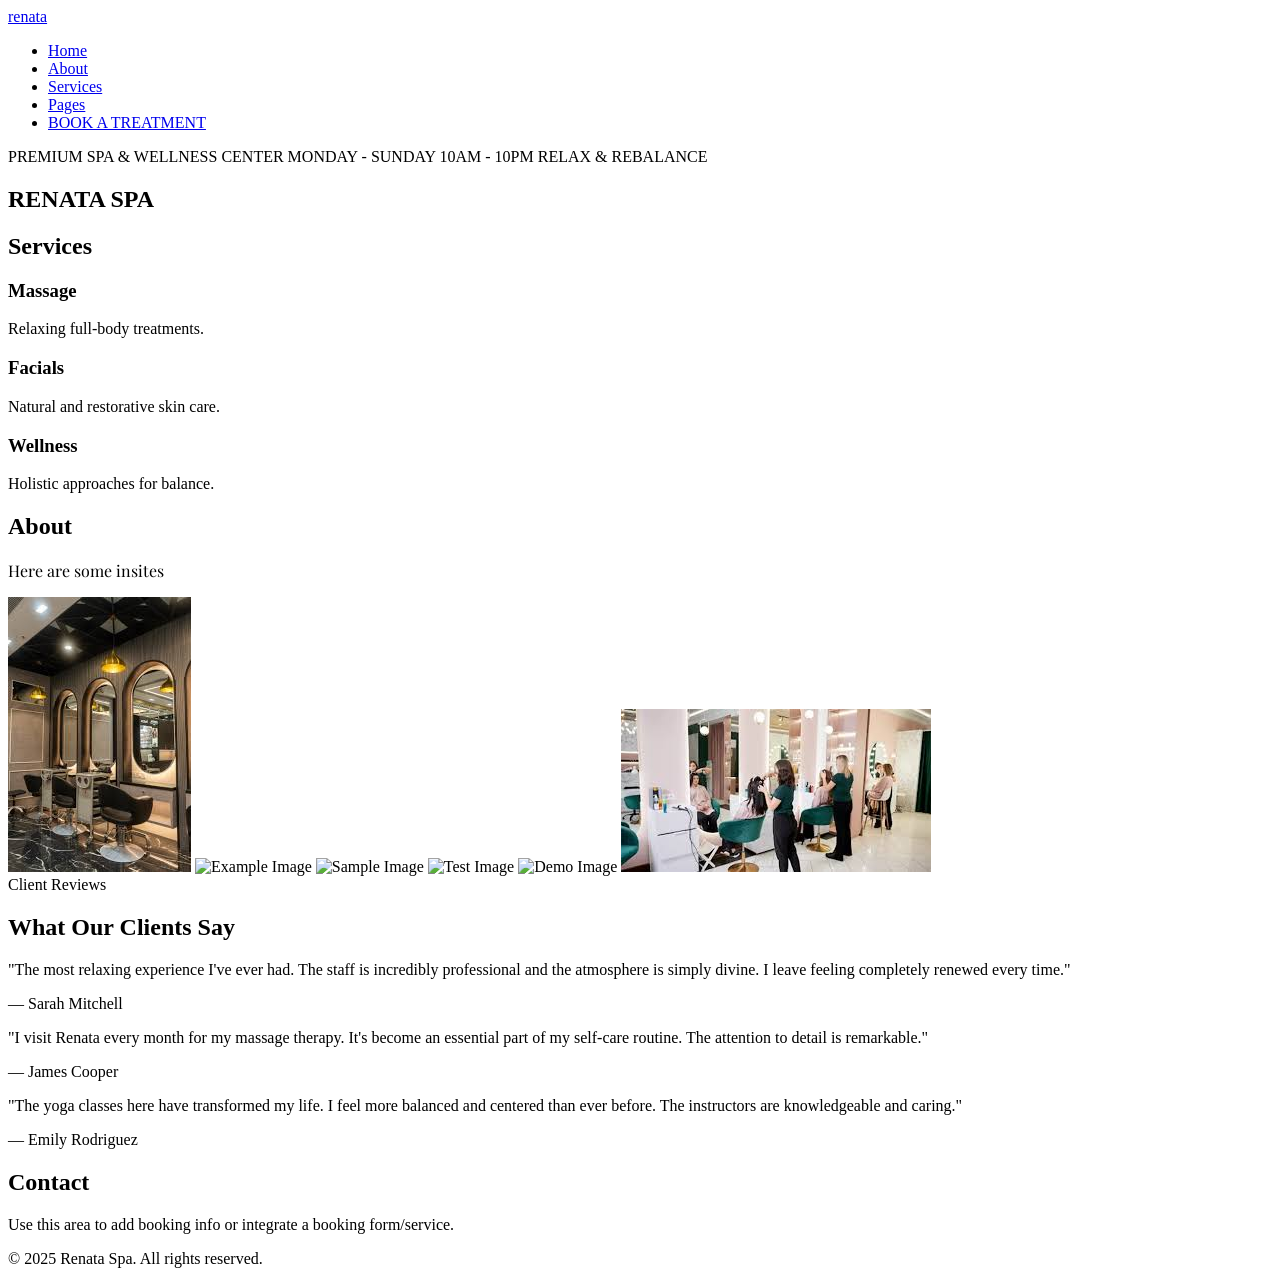
==== htmlcode.html @ 1a232be4 "Create htmlcode.html initial html" ====
<!doctype html>
<html lang="en">
<head>
  <meta charset="utf-8">
  <meta name="viewport" content="width=device-width, initial-scale=1">
  <title>RENATA SPA</title>
  <meta name="description" content="Premium spa & wellness center">
  <link href="https://fonts.googleapis.com/css2?family=Inter:wght@300;400;600;700&family=Playfair+Display:ital,wght@0,400;0,700;1,400&display=swap" rel="stylesheet">
  <link rel="stylesheet" href="styles.css">
</head>
<body>
  <header class="site-header">
    <div class="container header-inner">
      <a class="logo" href="#">renata</a>
      <nav id="site-nav" class="site-nav" aria-label="Main navigation">
        <ul>
          <li class="active"><a href="#">Home</a></li>
          <li class="aa"><a href="#about">About</a></li>
          <li class="bb"><a href="#services">Services</a></li>
          <li class="cc"><a href="#pages">Pages</a></li>
          <li class="dd"><a class="btn-ghost" href="#contact">BOOK A TREATMENT</a></li>
        </ul>
      </nav>
    </div>
  </header>

  <main>
    <section class="hero">
      <div class="hero-inner">
        <div class="hero-info">
          <span class="left">PREMIUM SPA &amp; WELLNESS CENTER</span>
          <span class="center">MONDAY - SUNDAY 10AM - 10PM</span>
          <span class="right">RELAX &amp; REBALANCE</span>
        </div>

        <h1 class="hero-title">RENATA SPA</h1>
      </div>
    </section>
   <div class="ww">
    
    <section id="services" class="container features">
      <h2>Services</h2>
      <div class="grid">
        <div class="card">
          <h3>Massage</h3>
          <p>Relaxing full-body treatments.</p>
        </div>
        <div class="card">
          <h3>Facials</h3>
          <p>Natural and restorative skin care.</p>
        </div>
        <div class="card">
          <h3>Wellness</h3>
          <p>Holistic approaches for balance.</p>
        </div>
      </div>
    </section>
   </div>

    <section id="about" class="container about">
      <h2>About</h2>
      <p class="rr" style="font-family: 'Playfair Display', serif;">Here are some insites</p>
      <img src="[data-uri]" alt="Spa Image">
      <img src="https://encrypted-tbn0.gstatic.com/images?q=tbn:ANd9GcSmtdKyi_VlTrkBmOcaA8hGXAFSQQu7acdXNg&s" alt="Example Image">
      <img src="https://encrypted-tbn0.gstatic.com/images?q=tbn:ANd9GcS1bN7a-5N7Lev3Knodc725-AX-xEp_XkbnpA&s" alt="Sample Image">
      <img src="https://encrypted-tbn0.gstatic.com/images?q=tbn:ANd9GcRd2BfI4jSBDUT3CqOS6qvSADrLA6wWO-dvIg&s" alt="Test Image">
      <img style="width:100px; height: 180px;;" src="https://encrypted-tbn0.gstatic.com/images?q=tbn:ANd9GcQWOGvSCgSFbPF2l6tEExrQxzMYufSFnoq36g&s" alt="Demo Image">
      <img src="[data-uri]" alt="Spa Interior">
        </section>

      <section class="testimonials">
        <div class="section-header">
            <div class="section-subtitle">Client Reviews</div>
            <h2 class="section-title">What Our Clients Say</h2>
        </div>
        <div class="testimonial-grid">
            <div class="testimonial">
                <p>"The most relaxing experience I've ever had. The staff is incredibly professional and the atmosphere is simply divine. I leave feeling completely renewed every time."</p>
                <div class="author">— Sarah Mitchell</div>
            </div>
            <div class="testimonial">
                <p>"I visit Renata every month for my massage therapy. It's become an essential part of my self-care routine. The attention to detail is remarkable."</p>
                <div class="author">— James Cooper</div>
            </div>
            <div class="testimonial">
                <p>"The yoga classes here have transformed my life. I feel more balanced and centered than ever before. The instructors are knowledgeable and caring."</p>
                <div class="author">— Emily Rodriguez</div>
            </div>
        </div>
    </section>
 
    <section id="contact" class="container contact">
      <h2>Contact</h2>
      <p>Use this area to add booking info or integrate a booking form/service.</p>
    </section>
  </main>

  <footer class="site-footer">
    <div class="container">
      <p>&copy; <span id="year">2025</span> Renata Spa. All rights reserved.</p>
    </div>
    
    
  </footer>
</body>
</html>
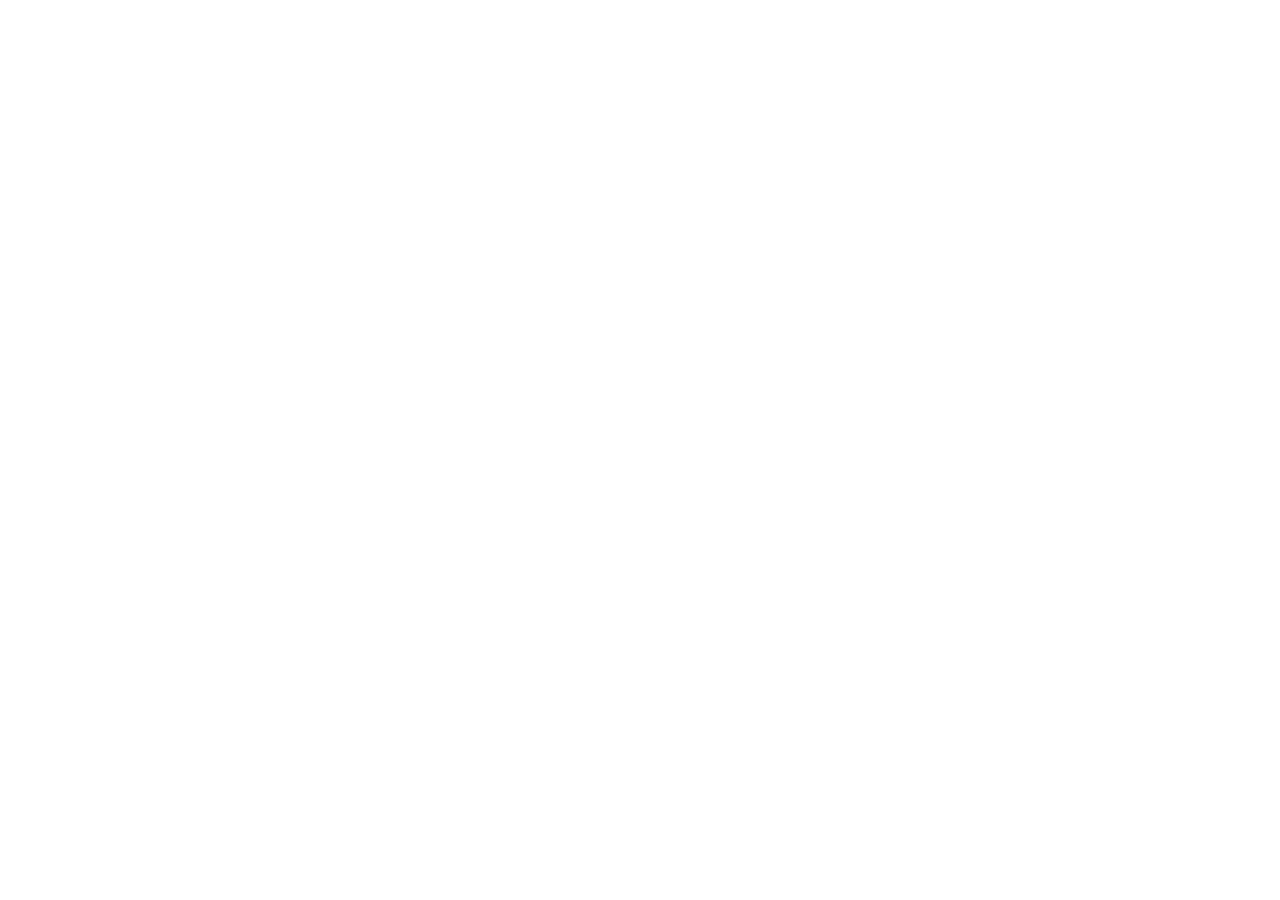
==== commit 90b79015: "Comment out doctype and footer closing tag Commented out the doctype declaration and closing div tag" ====
--- a/htmlcode.html
+++ b/htmlcode.html
@@ -1,4 +1,4 @@
-<!doctype html>
+<!-- <!doctype html>
 <html lang="en">
 <head>
   <meta charset="utf-8">
@@ -98,7 +98,7 @@
   <footer class="site-footer">
     <div class="container">
       <p>&copy; <span id="year">2025</span> Renata Spa. All rights reserved.</p>
-    </div>
+    </div> -->
     
     
   </footer>
